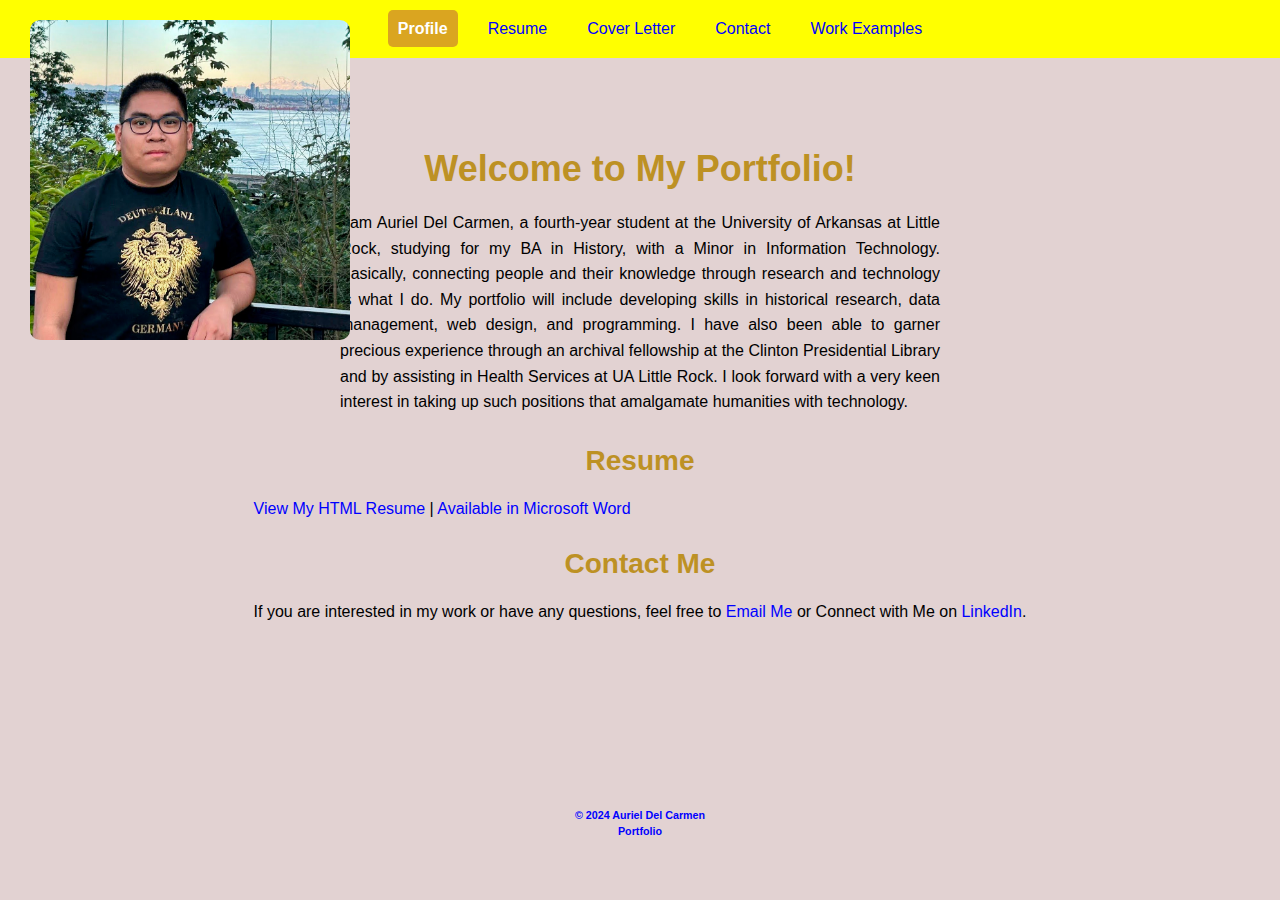
==== index.html @ 54ec17e8 "more dots" ====
<!DOCTYPE html>
<html lang="en">
  <head>
    <meta charset="utf-8" />
    <title>Portfolio | Auriel Del Carmen</title>
    <meta name="description" content="A portfolio of all my professional work" />
    <meta name="author" content="Auriel Del Carmen" />
    <meta name="robots" content="noindex">
    <link href="assets/css/style.css" rel="stylesheet" />
  </head>
  <body>
    <!-- Header Section -->
    <header class="header">
      <a href="index.html">
        <img src="images/IMG_1819-EDIT.jpg" alt="PFP of Auriel" class="Profile" />
      </a>
      
      <nav class="primary">
        <ul>
          <li><a href="index.html" class="active">Profile</a></li> <!-- Active class here -->
          <li><a href="resume/index.html">Resume</a></li>
          <li><a href="cover-letter/index.html">Cover Letter</a></li>
          <li><a href="contact/index.html">Contact</a></li>
          <li><a href="work-examples/index.html">Work Examples</a></li>
        </ul>
      </nav>
      
    </header>

    <!-- Your content here -->
    <script src="assets/js/script.js"></script>
  </body>
</html>

    <!-- Main Content Section -->
    <main>
      <!-- Elevator Pitch -->
      <section id="about">
        <h1 id="main-heading">Welcome to My Portfolio!</h1>
        <p class="indented-paragraph">I am Auriel Del Carmen, a fourth-year student at the University of Arkansas at Little Rock, studying for my BA in History, with a Minor in Information Technology. 
        Basically, connecting people and their knowledge through research and technology is what I do. 
        My portfolio will include developing skills in historical research, data management, web design, and programming. 
        I have also been able to garner precious experience through an archival fellowship at the Clinton Presidential Library and by assisting in Health Services at UA Little Rock. 
        I look forward with a very keen interest in taking up such positions that amalgamate humanities with technology.</p>
      </section>

      <!-- Resume Section -->
      <section id="resume preview">
        <h2 id="second-heading">Resume</h2>
        <a href="resume/index.html">View My HTML Resume</a> | 
        <a href="documents/Resume-Del Carmen.docx">Available in Microsoft Word</a>
      </section>

      <!-- Contact Section -->
      <section id="contact">
        <h2>Contact Me</h2>
        <p>If you are interested in my work or have any questions, feel free to <a href="aurieldc@outlook.com">Email Me</a> or 
          Connect with Me on <a href="https://www.linkedin.com/in/auriel-del-carmen-615212333">LinkedIn</a>.</p>
      </section>
    </main>

    <!-- Footer Section -->
    <footer id="colophon" role="contentinfo">
      <h6>&copy; 2024 Auriel Del Carmen</h6>
      <h6>Portfolio</h6>
    </footer>

    <script src="portfolio.js"></script>
  </body>
</html>
---- assets/css/style.css ----
/* Body and Layout Styles */
body {
  background-color: #e2d2d2;
  font-family: 'Kanit', sans-serif;
  display: flex;
  flex-direction: column;
  align-items: center;
  padding: 100px 20px 0;
  box-sizing: border-box;
  overflow-x: hidden; /* Keep overflow hidden for larger screens */
}

/* Header and Navigation Styles */
.header {
  position: fixed;
  top: 0; left: 0;
  width: 100%;
  z-index: 1000;
  background-color: yellow;
  padding: 20px;
  display: flex;
  align-items: center;
  justify-content: center;
}

.header .Profile {
  width: 320px; height: 320px;
  object-fit: cover;
  border-radius: 10px;
  position: absolute;
  left: 30px; top: 20px;
}

.content {
  margin-left: 320px;
  padding: 20px;
  max-width: 70%;
  box-sizing: border-box;
  overflow-x: hidden;
}

/* Primary navigation styling */
.primary ul {
  display: flex; gap: 20px;
  list-style-type: none; margin: 0; padding: 0;
}

.primary ul li a {
  color: blue; text-decoration: none; padding: 10px; border-radius: 5px;
  transition: background-color 0.3s;
}

.primary ul li a:hover,
.primary ul li a.active {
  background-color: goldenrod; font-weight: bold; color: white;
}

/* Mobile Layout */
@media (max-width: 768px) {
  .header { flex-direction: column; padding: 10px; }
  .header .Profile { width: 150px; height: 150px; margin: 0; border-radius: 20px; }
  .content { margin-left: 0; width: 100%; padding: 10px; }
  .preview-img { width: 100%; max-width: 100%; height: auto; margin: 0 auto; }

  /* Enable horizontal scroll on mobile screens */
  body {
    overflow-x: auto; /* Enable horizontal scrolling */
  }
}

/* Text Styles */
#main-heading, #second-heading, section h2, #projects h3 {
  color: rgb(189, 145, 36); text-align: center;
}

#main-heading { font-size: 36px; margin: 40px 0 20px; }
#second-heading, section h2 { font-size: 28px; margin-top: 30px; }
#projects h3 { font-size: 24px; margin: 30px 0 10px; border-bottom: 2px solid goldenrod; padding-bottom: 5px; }

.indented-paragraph {
  color: black; max-width: 600px; margin: 20px auto;
  line-height: 1.6; text-align: justify;
}

/* Footer Styles */
#colophon { text-align: center; margin-top: 150px; color: blue; padding: 20px 0; }

#colophon h6 { margin: 0; line-height: 1.5; }

a { color: blue; text-decoration: none; }

a:hover { background-color: goldenrod; }

a:visited { color: darkblue; }

/* Cover Letter Styles */
.cover-letter {
  background-color: white; padding: 30px; width: 100%; max-width: 700px;
  margin: 50px auto; border: 1px solid #ccc; box-shadow: 0px 4px 6px rgba(0, 0, 0, 0.1);
  font-size: 16px; line-height: 1.6; font-family: 'Times New Roman', sans-serif; color: #333; border-radius: 10px;
}

.cover-letter h2 { color: goldenrod; font-size: 20px; margin-bottom: 20px; }

.cover-letter p { margin-bottom: 20px; text-align: justify; }

/* Preview Image Styling */
.preview-img {
  width: 500px; height: auto; margin-right: 10px;
  vertical-align: middle; border-radius: 5px; box-shadow: 0px 4px 6px rgba(0, 0, 0, 0.1);
}

@media (max-width: 768px) {
  .preview-img { width: 100%; margin: 10px 0; }
}

/* List Item Styling */
#projects ul li {
  display: flex; align-items: center; margin-bottom: 15px; flex-direction: column; text-align: center;
}

/* Resume Styles */
#resume {
  background-color: white; padding: 30px; width: 100%; max-width: 800px;
  margin: 50px auto; box-shadow: 0px 4px 6px rgba(0, 0, 0, 0.1); border-radius: 10px;
  font-family: 'Times New Roman', sans-serif; color: #333;
}
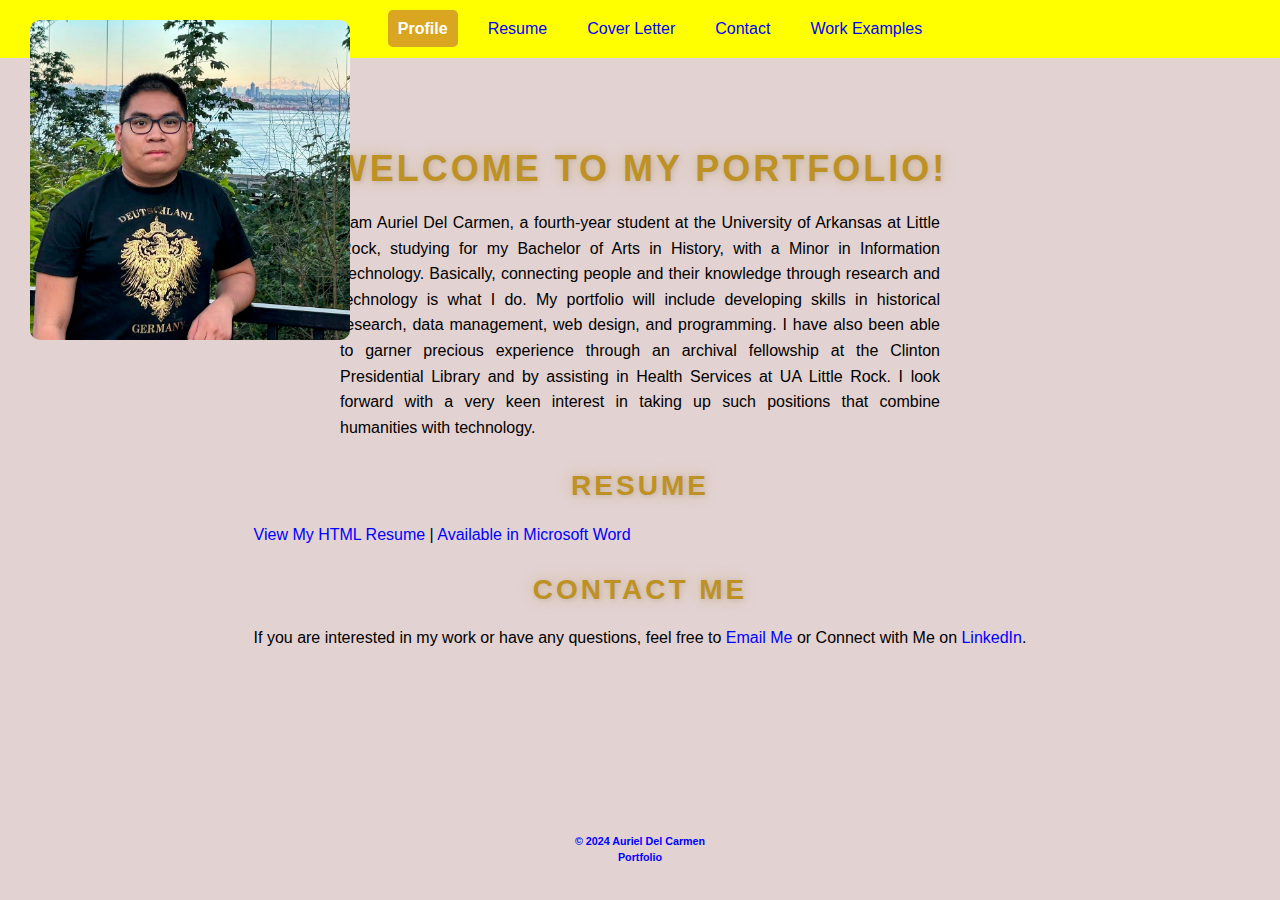
==== commit eca50163: "font design" ====
--- a/index.html
+++ b/index.html
@@ -37,11 +37,11 @@
       <!-- Elevator Pitch -->
       <section id="about">
         <h1 id="main-heading">Welcome to My Portfolio!</h1>
-        <p class="indented-paragraph">I am Auriel Del Carmen, a fourth-year student at the University of Arkansas at Little Rock, studying for my BA in History, with a Minor in Information Technology. 
+        <p class="indented-paragraph">I am Auriel Del Carmen, a fourth-year student at the University of Arkansas at Little Rock, studying for my Bachelor of Arts in History, with a Minor in Information Technology. 
         Basically, connecting people and their knowledge through research and technology is what I do. 
         My portfolio will include developing skills in historical research, data management, web design, and programming. 
         I have also been able to garner precious experience through an archival fellowship at the Clinton Presidential Library and by assisting in Health Services at UA Little Rock. 
-        I look forward with a very keen interest in taking up such positions that amalgamate humanities with technology.</p>
+        I look forward with a very keen interest in taking up such positions that combine humanities with technology.</p>
       </section>
 
       <!-- Resume Section -->
--- a/assets/css/style.css
+++ b/assets/css/style.css
@@ -1,4 +1,4 @@
-/* Body and Layout Styles */
+/* General Layout */
 body {
   background-color: #e2d2d2;
   font-family: 'Kanit', sans-serif;
@@ -7,10 +7,10 @@
   align-items: center;
   padding: 100px 20px 0;
   box-sizing: border-box;
-  overflow-x: hidden; /* Keep overflow hidden for larger screens */
+  overflow-x: hidden;
 }
 
-/* Header and Navigation Styles */
+/* Header */
 .header {
   position: fixed;
   top: 0; left: 0;
@@ -29,8 +29,10 @@
   border-radius: 10px;
   position: absolute;
   left: 30px; top: 20px;
+  transition: width 0.3s, height 0.3s, top 0.3s;
 }
 
+/* Content */
 .content {
   margin-left: 320px;
   padding: 20px;
@@ -39,38 +41,61 @@
   overflow-x: hidden;
 }
 
-/* Primary navigation styling */
 .primary ul {
-  display: flex; gap: 20px;
-  list-style-type: none; margin: 0; padding: 0;
+  display: flex;
+  gap: 20px;
+  list-style: none;
+  margin: 0; padding: 0;
 }
 
 .primary ul li a {
-  color: blue; text-decoration: none; padding: 10px; border-radius: 5px;
+  color: blue;
+  text-decoration: none;
+  padding: 10px;
+  border-radius: 5px;
   transition: background-color 0.3s;
 }
 
 .primary ul li a:hover,
 .primary ul li a.active {
-  background-color: goldenrod; font-weight: bold; color: white;
+  background-color: goldenrod;
+  font-weight: bold;
+  color: white;
 }
 
-/* Mobile Layout */
+/* Responsive Profile Adjustments */
+@media (max-width: 1024px) {
+  .header .Profile { width: 200px; height: 200px; top: 30px; }
+}
+
 @media (max-width: 768px) {
   .header { flex-direction: column; padding: 10px; }
-  .header .Profile { width: 150px; height: 150px; margin: 0; border-radius: 20px; }
+  .header .Profile { width: 100px; height: 100px; top: 50px; left: 10px; border-radius: 50%; }
   .content { margin-left: 0; width: 100%; padding: 10px; }
-  .preview-img { width: 100%; max-width: 100%; height: auto; margin: 0 auto; }
-
-  /* Enable horizontal scroll on mobile screens */
-  body {
-    overflow-x: auto; /* Enable horizontal scrolling */
-  }
 }
 
-/* Text Styles */
+@media (max-width: 480px) {
+  .header .Profile { width: 50px; height: 50px; top: 60px; left: 10px; }
+}
+
+body { overflow-x: auto; }
+
+/* Text Styling */
 #main-heading, #second-heading, section h2, #projects h3 {
-  color: rgb(189, 145, 36); text-align: center;
+  color: rgb(189, 145, 36); /* Golden color */
+  text-align: center;
+  font-weight: 700;
+  text-transform: uppercase;
+  letter-spacing: 3px;
+  font-size: 2rem;
+  transition: 0.3s;
+  text-shadow: 1px 1px 5px rgba(0, 0, 0, 0.1), 0 0 15px rgba(189, 145, 36, 0.4);
+}
+
+#main-heading:hover, #second-heading:hover, section h2:hover, #projects h3:hover {
+  text-shadow: 1px 1px 10px rgba(0, 0, 0, 0.2), 0 0 20px rgba(189, 145, 36, 0.5);
+  transform: translateY(-3px);
+  letter-spacing: 4px;
 }
 
 #main-heading { font-size: 36px; margin: 40px 0 20px; }
@@ -78,50 +103,55 @@
 #projects h3 { font-size: 24px; margin: 30px 0 10px; border-bottom: 2px solid goldenrod; padding-bottom: 5px; }
 
 .indented-paragraph {
-  color: black; max-width: 600px; margin: 20px auto;
-  line-height: 1.6; text-align: justify;
+  color: black;
+  max-width: 600px;
+  margin: 20px auto;
+  line-height: 1.6;
+  text-align: justify;
 }
 
-/* Footer Styles */
+/* Footer */
 #colophon { text-align: center; margin-top: 150px; color: blue; padding: 20px 0; }
-
 #colophon h6 { margin: 0; line-height: 1.5; }
 
 a { color: blue; text-decoration: none; }
-
 a:hover { background-color: goldenrod; }
-
 a:visited { color: darkblue; }
 
-/* Cover Letter Styles */
-.cover-letter {
-  background-color: white; padding: 30px; width: 100%; max-width: 700px;
-  margin: 50px auto; border: 1px solid #ccc; box-shadow: 0px 4px 6px rgba(0, 0, 0, 0.1);
-  font-size: 16px; line-height: 1.6; font-family: 'Times New Roman', sans-serif; color: #333; border-radius: 10px;
+/* Cover Letter, Preview Image, and Resume */
+.cover-letter, #resume {
+  background-color: white;
+  padding: 30px;
+  width: 100%;
+  max-width: 700px;
+  margin: 50px auto;
+  border: 1px solid #ccc;
+  box-shadow: 0px 4px 6px rgba(0, 0, 0, 0.1);
+  border-radius: 10px;
+  font-family: 'Times New Roman', sans-serif;
+  color: #333;
 }
 
-.cover-letter h2 { color: goldenrod; font-size: 20px; margin-bottom: 20px; }
-
+.cover-letter h2, #resume h2 { color: goldenrod; font-size: 20px; margin-bottom: 20px; }
 .cover-letter p { margin-bottom: 20px; text-align: justify; }
 
-/* Preview Image Styling */
 .preview-img {
-  width: 500px; height: auto; margin-right: 10px;
-  vertical-align: middle; border-radius: 5px; box-shadow: 0px 4px 6px rgba(0, 0, 0, 0.1);
+  width: 500px;
+  height: auto;
+  margin-right: 10px;
+  vertical-align: middle;
+  border-radius: 5px;
+  box-shadow: 0px 4px 6px rgba(0, 0, 0, 0.1);
 }
 
 @media (max-width: 768px) {
   .preview-img { width: 100%; margin: 10px 0; }
 }
 
-/* List Item Styling */
 #projects ul li {
-  display: flex; align-items: center; margin-bottom: 15px; flex-direction: column; text-align: center;
+  display: flex;
+  align-items: center;
+  margin-bottom: 15px;
+  flex-direction: column;
+  text-align: center;
 }
-
-/* Resume Styles */
-#resume {
-  background-color: white; padding: 30px; width: 100%; max-width: 800px;
-  margin: 50px auto; box-shadow: 0px 4px 6px rgba(0, 0, 0, 0.1); border-radius: 10px;
-  font-family: 'Times New Roman', sans-serif; color: #333;
-}
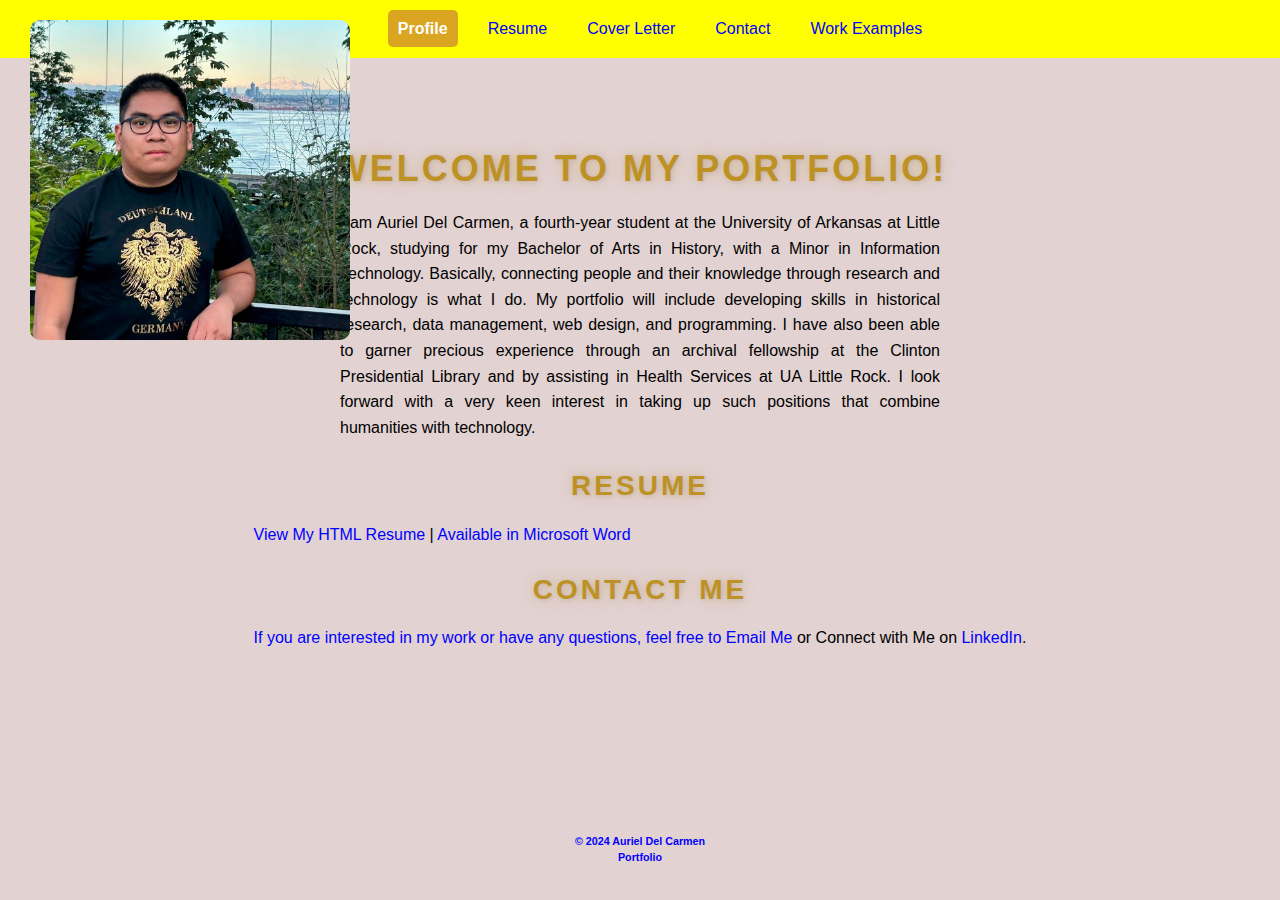
==== commit a7ca45fe: "hovering" ====
--- a/index.html
+++ b/index.html
@@ -46,13 +46,17 @@
 
       <!-- Resume Section -->
       <section id="resume preview">
-        <h2 id="second-heading">Resume</h2>
+        <a href="resume/index.html">
+          <h2 id="second-heading">Resume</h2>
+        </a>
+        
         <a href="resume/index.html">View My HTML Resume</a> | 
         <a href="documents/Resume-Del Carmen.docx">Available in Microsoft Word</a>
       </section>
 
       <!-- Contact Section -->
-      <section id="contact">
+      <a href="contact/index.html">
+        <section id="contact">
         <h2>Contact Me</h2>
         <p>If you are interested in my work or have any questions, feel free to <a href="aurieldc@outlook.com">Email Me</a> or 
           Connect with Me on <a href="https://www.linkedin.com/in/auriel-del-carmen-615212333">LinkedIn</a>.</p>
--- a/assets/css/style.css
+++ b/assets/css/style.css
@@ -155,3 +155,4 @@
   flex-direction: column;
   text-align: center;
 }
+
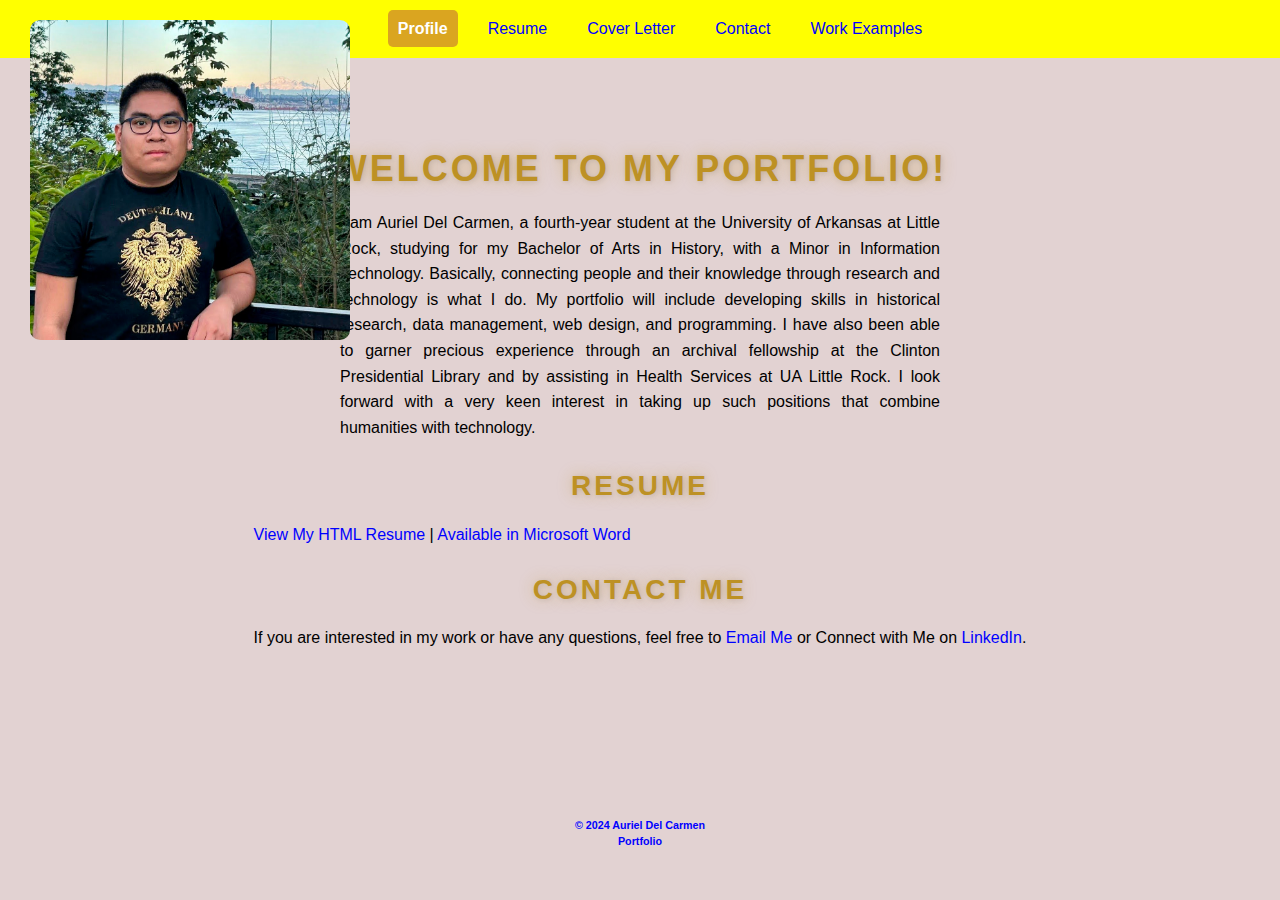
==== commit 81777934: "minor changes" ====
--- a/index.html
+++ b/index.html
@@ -55,13 +55,14 @@
       </section>
 
       <!-- Contact Section -->
-      <a href="contact/index.html">
-        <section id="contact">
-        <h2>Contact Me</h2>
-        <p>If you are interested in my work or have any questions, feel free to <a href="aurieldc@outlook.com">Email Me</a> or 
-          Connect with Me on <a href="https://www.linkedin.com/in/auriel-del-carmen-615212333">LinkedIn</a>.</p>
+      <section id="contact">
+        <a href="contact/index.html">
+          <h2>Contact Me</h2>
+        </a>
+        <p>If you are interested in my work or have any questions, feel free to <a href="mailto:aurieldc@outlook.com">Email Me</a> or 
+           Connect with Me on <a href="https://www.linkedin.com/in/auriel-del-carmen-615212333">LinkedIn</a>.
+        </p>
       </section>
-    </main>
 
     <!-- Footer Section -->
     <footer id="colophon" role="contentinfo">
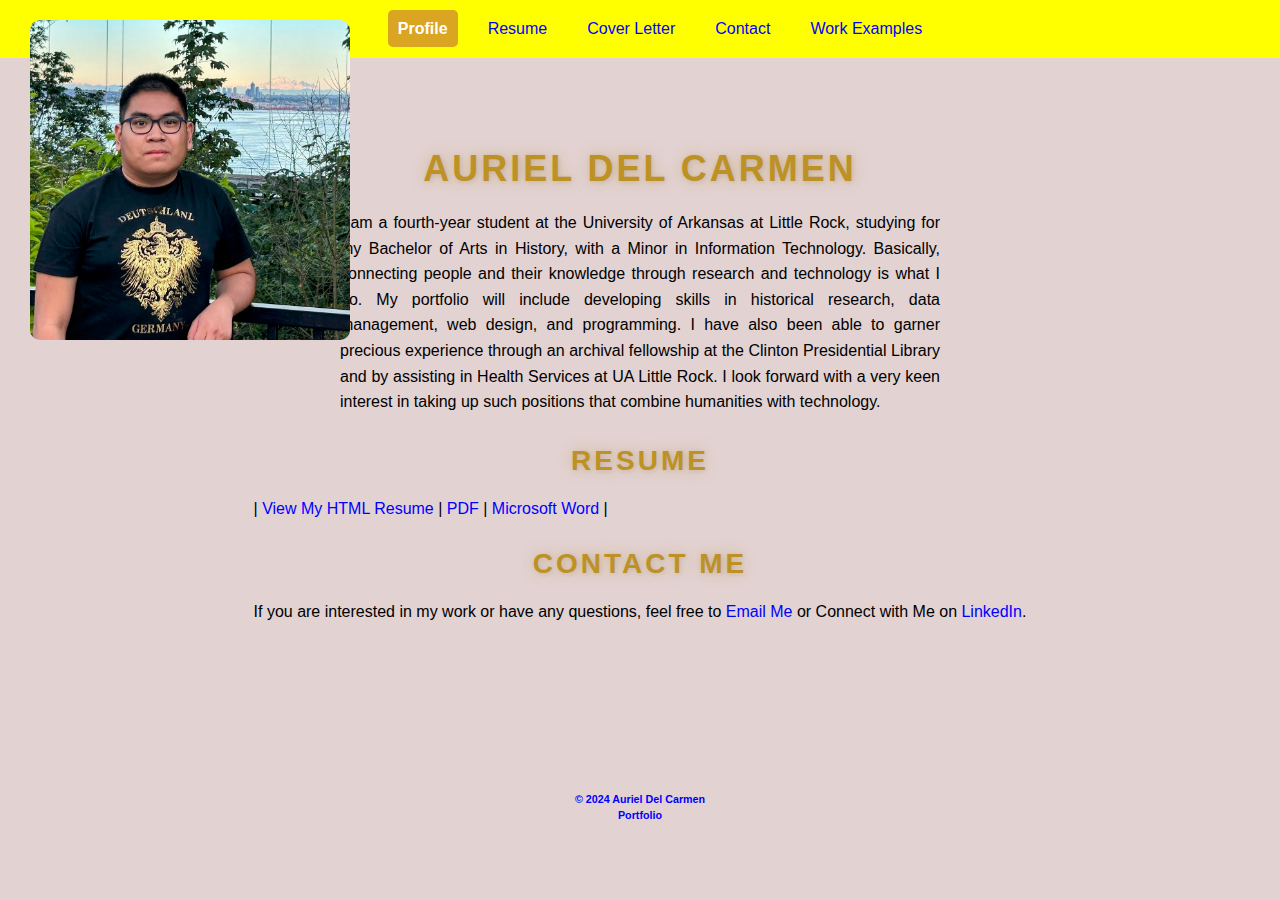
==== commit 154f0460: "favion" ====
--- a/index.html
+++ b/index.html
@@ -7,6 +7,7 @@
     <meta name="author" content="Auriel Del Carmen" />
     <meta name="robots" content="noindex">
     <link href="assets/css/style.css" rel="stylesheet" />
+    <link rel="icon" href="images/Final_PuyPuy_Emblem_Shield_Only.png" type="Logo">
   </head>
   <body>
     <!-- Header Section -->
@@ -36,8 +37,9 @@
     <main>
       <!-- Elevator Pitch -->
       <section id="about">
-        <h1 id="main-heading">Welcome to My Portfolio!</h1>
-        <p class="indented-paragraph">I am Auriel Del Carmen, a fourth-year student at the University of Arkansas at Little Rock, studying for my Bachelor of Arts in History, with a Minor in Information Technology. 
+        <a href="index.html">
+        <h1 id="main-heading">Auriel Del Carmen</h1></a>
+        <p class="indented-paragraph">I am a fourth-year student at the University of Arkansas at Little Rock, studying for my Bachelor of Arts in History, with a Minor in Information Technology. 
         Basically, connecting people and their knowledge through research and technology is what I do. 
         My portfolio will include developing skills in historical research, data management, web design, and programming. 
         I have also been able to garner precious experience through an archival fellowship at the Clinton Presidential Library and by assisting in Health Services at UA Little Rock. 
@@ -50,8 +52,9 @@
           <h2 id="second-heading">Resume</h2>
         </a>
         
-        <a href="resume/index.html">View My HTML Resume</a> | 
-        <a href="documents/Resume-Del Carmen.docx">Available in Microsoft Word</a>
+      | <a href="resume/index.html">View My HTML Resume</a> | 
+        <a href="../documents/Resume-Del Carmen 2024.pdf" target="_blank">PDF</a> |
+        <a href="documents/Resume-Del Carmen.docx"> Microsoft Word</a> |
       </section>
 
       <!-- Contact Section -->
--- a/assets/css/style.css
+++ b/assets/css/style.css
@@ -89,14 +89,16 @@
   letter-spacing: 3px;
   font-size: 2rem;
   transition: 0.3s;
-  text-shadow: 1px 1px 5px rgba(0, 0, 0, 0.1), 0 0 15px rgba(189, 145, 36, 0.4);
+  text-shadow: 1px 1px 5px rgba(0, 0, 0, 0.1), 0 0 15px rgba(189, 145, 36, 0.4); /* Soft glow effect */
 }
 
 #main-heading:hover, #second-heading:hover, section h2:hover, #projects h3:hover {
-  text-shadow: 1px 1px 10px rgba(0, 0, 0, 0.2), 0 0 20px rgba(189, 145, 36, 0.5);
-  transform: translateY(-3px);
-  letter-spacing: 4px;
+  color: rgb(189, 145, 36); /* Keep the golden color on hover */
+  text-shadow: 1px 1px 10px rgba(0, 0, 0, 0.2), 0 0 20px rgba(189, 145, 36, 0.5); /* Subtle glowing effect */
+  transform: translateY(-3px); /* Slight lift effect */
+  letter-spacing: 4px; /* Slightly more spacing on hover */
 }
+
 
 #main-heading { font-size: 36px; margin: 40px 0 20px; }
 #second-heading, section h2 { font-size: 28px; margin-top: 30px; }
@@ -155,4 +157,3 @@
   flex-direction: column;
   text-align: center;
 }
-
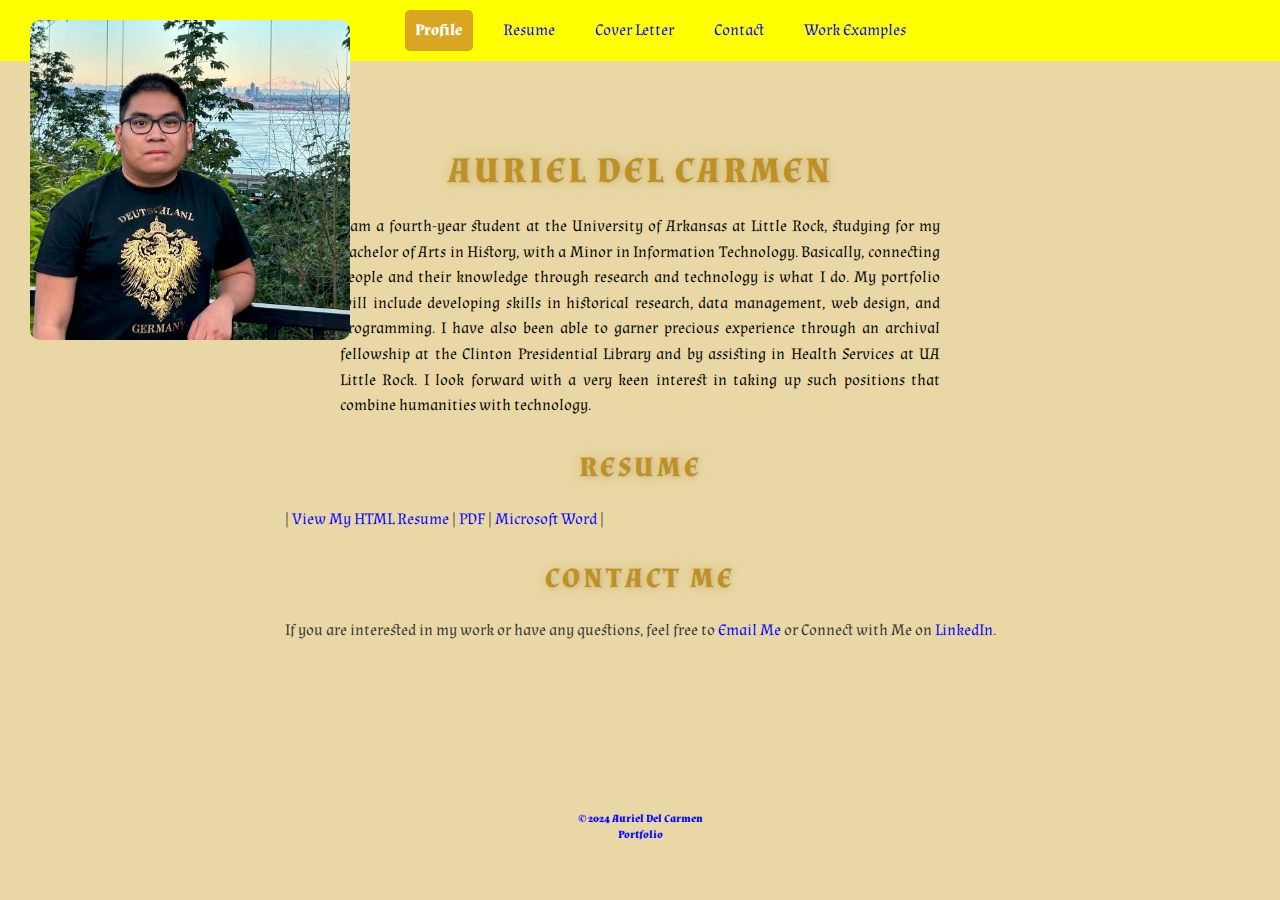
==== commit 3f05f654: "historical vibes" ====
--- a/index.html
+++ b/index.html
@@ -8,6 +8,7 @@
     <meta name="robots" content="noindex">
     <link href="assets/css/style.css" rel="stylesheet" />
     <link rel="icon" href="images/Final_PuyPuy_Emblem_Shield_Only.png" type="Logo">
+    <link href="https://fonts.googleapis.com/css2?family=Almendra:wght@400;700&display=swap" rel="stylesheet">
   </head>
   <body>
     <!-- Header Section -->
@@ -53,7 +54,7 @@
         </a>
         
       | <a href="resume/index.html">View My HTML Resume</a> | 
-        <a href="../documents/Resume-Del Carmen 2024.pdf" target="_blank">PDF</a> |
+        <a href="documents/Resume-Del Carmen 2024.pdf" target="_blank">PDF</a> |
         <a href="documents/Resume-Del Carmen.docx"> Microsoft Word</a> |
       </section>
 
--- a/assets/css/style.css
+++ b/assets/css/style.css
@@ -1,13 +1,14 @@
 /* General Layout */
 body {
-  background-color: #e2d2d2;
-  font-family: 'Kanit', sans-serif;
+  background-color: #e9d8a6; /* Muted, warm parchment color */
+  font-family: 'Almendra', serif; /* More decorative medieval-style font */
   display: flex;
   flex-direction: column;
   align-items: center;
   padding: 100px 20px 0;
   box-sizing: border-box;
   overflow-x: hidden;
+  color: #333; /* Dark text color for readability */
 }
 
 /* Header */
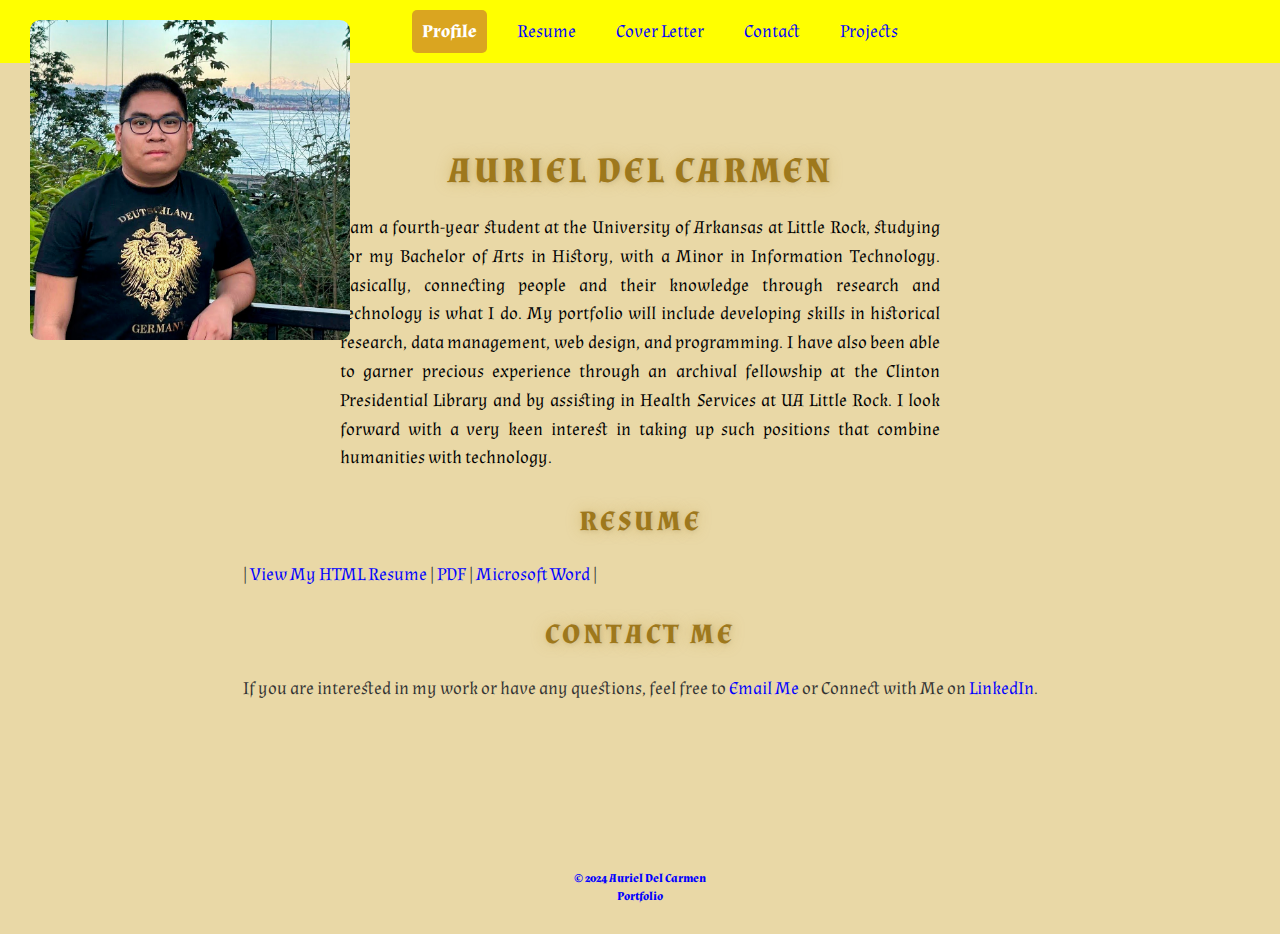
==== commit daec8798: "examples in rows" ====
--- a/index.html
+++ b/index.html
@@ -23,7 +23,7 @@
           <li><a href="resume/index.html">Resume</a></li>
           <li><a href="cover-letter/index.html">Cover Letter</a></li>
           <li><a href="contact/index.html">Contact</a></li>
-          <li><a href="work-examples/index.html">Work Examples</a></li>
+          <li><a href="work-examples/index.html">Projects</a></li>
         </ul>
       </nav>
       
--- a/assets/css/style.css
+++ b/assets/css/style.css
@@ -1,27 +1,26 @@
 /* General Layout */
 body {
-  background-color: #e9d8a6; /* Muted, warm parchment color */
-  font-family: 'Almendra', serif; /* More decorative medieval-style font */
+  background-color: #e9d8a6;
+  font-family: 'Almendra', serif;
+  font-size: 18px;
   display: flex;
   flex-direction: column;
   align-items: center;
   padding: 100px 20px 0;
-  box-sizing: border-box;
-  overflow-x: hidden;
-  color: #333; /* Dark text color for readability */
+  color: #333;
+  position: relative;
 }
 
-/* Header */
 .header {
   position: fixed;
   top: 0; left: 0;
   width: 100%;
-  z-index: 1000;
   background-color: yellow;
   padding: 20px;
   display: flex;
   align-items: center;
   justify-content: center;
+  z-index: 10;
 }
 
 .header .Profile {
@@ -31,15 +30,14 @@
   position: absolute;
   left: 30px; top: 20px;
   transition: width 0.3s, height 0.3s, top 0.3s;
+  z-index: 20;
 }
 
-/* Content */
 .content {
   margin-left: 320px;
   padding: 20px;
   max-width: 70%;
   box-sizing: border-box;
-  overflow-x: hidden;
 }
 
 .primary ul {
@@ -57,49 +55,48 @@
   transition: background-color 0.3s;
 }
 
-.primary ul li a:hover,
-.primary ul li a.active {
+.primary ul li a:hover, .primary ul li a.active {
   background-color: goldenrod;
   font-weight: bold;
   color: white;
 }
 
-/* Responsive Profile Adjustments */
+/* Responsive Media Queries */
 @media (max-width: 1024px) {
   .header .Profile { width: 200px; height: 200px; top: 30px; }
+  #projects ul li { max-width: 300px; }
 }
 
 @media (max-width: 768px) {
   .header { flex-direction: column; padding: 10px; }
   .header .Profile { width: 100px; height: 100px; top: 50px; left: 10px; border-radius: 50%; }
   .content { margin-left: 0; width: 100%; padding: 10px; }
+  .preview-img { width: 100%; margin: 10px 0; }
+  #projects ul li { max-width: 280px; }
 }
 
 @media (max-width: 480px) {
   .header .Profile { width: 50px; height: 50px; top: 60px; left: 10px; }
+  #projects ul li { max-width: 250px; }
 }
 
-body { overflow-x: auto; }
-
-/* Text Styling */
+/* Typography */
 #main-heading, #second-heading, section h2, #projects h3 {
-  color: rgb(189, 145, 36); /* Golden color */
+  color: rgb(158, 120, 28);
   text-align: center;
   font-weight: 700;
   text-transform: uppercase;
   letter-spacing: 3px;
   font-size: 2rem;
-  transition: 0.3s;
-  text-shadow: 1px 1px 5px rgba(0, 0, 0, 0.1), 0 0 15px rgba(189, 145, 36, 0.4); /* Soft glow effect */
+  text-shadow: 1px 1px 5px rgba(0, 0, 0, 0.1), 0 0 15px rgba(189, 145, 36, 0.4);
 }
 
 #main-heading:hover, #second-heading:hover, section h2:hover, #projects h3:hover {
-  color: rgb(189, 145, 36); /* Keep the golden color on hover */
-  text-shadow: 1px 1px 10px rgba(0, 0, 0, 0.2), 0 0 20px rgba(189, 145, 36, 0.5); /* Subtle glowing effect */
-  transform: translateY(-3px); /* Slight lift effect */
-  letter-spacing: 4px; /* Slightly more spacing on hover */
+  color: rgb(189, 145, 36);
+  text-shadow: 1px 1px 10px rgba(0, 0, 0, 0.2), 0 0 20px rgba(189, 145, 36, 0.5);
+  transform: translateY(-3px);
+  letter-spacing: 4px;
 }
-
 
 #main-heading { font-size: 36px; margin: 40px 0 20px; }
 #second-heading, section h2 { font-size: 28px; margin-top: 30px; }
@@ -117,11 +114,16 @@
 #colophon { text-align: center; margin-top: 150px; color: blue; padding: 20px 0; }
 #colophon h6 { margin: 0; line-height: 1.5; }
 
-a { color: blue; text-decoration: none; }
+/* Links */
+a {
+  color: blue;
+  text-decoration: none;
+}
+
 a:hover { background-color: goldenrod; }
 a:visited { color: darkblue; }
 
-/* Cover Letter, Preview Image, and Resume */
+/* Resume and Cover Letter */
 .cover-letter, #resume {
   background-color: white;
   padding: 30px;
@@ -138,6 +140,7 @@
 .cover-letter h2, #resume h2 { color: goldenrod; font-size: 20px; margin-bottom: 20px; }
 .cover-letter p { margin-bottom: 20px; text-align: justify; }
 
+/* Work Examples */
 .preview-img {
   width: 500px;
   height: auto;
@@ -147,14 +150,33 @@
   box-shadow: 0px 4px 6px rgba(0, 0, 0, 0.1);
 }
 
-@media (max-width: 768px) {
-  .preview-img { width: 100%; margin: 10px 0; }
+#projects ul {
+  display: flex;
+  flex-wrap: wrap;
+  gap: 30px;
+  justify-content: center;
+  list-style: none;
+  margin: 0;
+  padding: 0;
 }
 
 #projects ul li {
   display: flex;
+  flex-direction: column;
   align-items: center;
-  margin-bottom: 15px;
-  flex-direction: column;
   text-align: center;
+  max-width: 350px;
 }
+
+#projects ul li img {
+  width: 100%;
+  height: auto;
+  border-radius: 5px;
+  box-shadow: 0px 4px 6px rgba(0, 0, 0, 0.1);
+  transition: transform 0.3s ease;
+  margin-bottom: 10px; /* Just adds space between the image and the title */
+}
+
+#projects ul li img:hover {
+  transform: scale(1.05);
+}